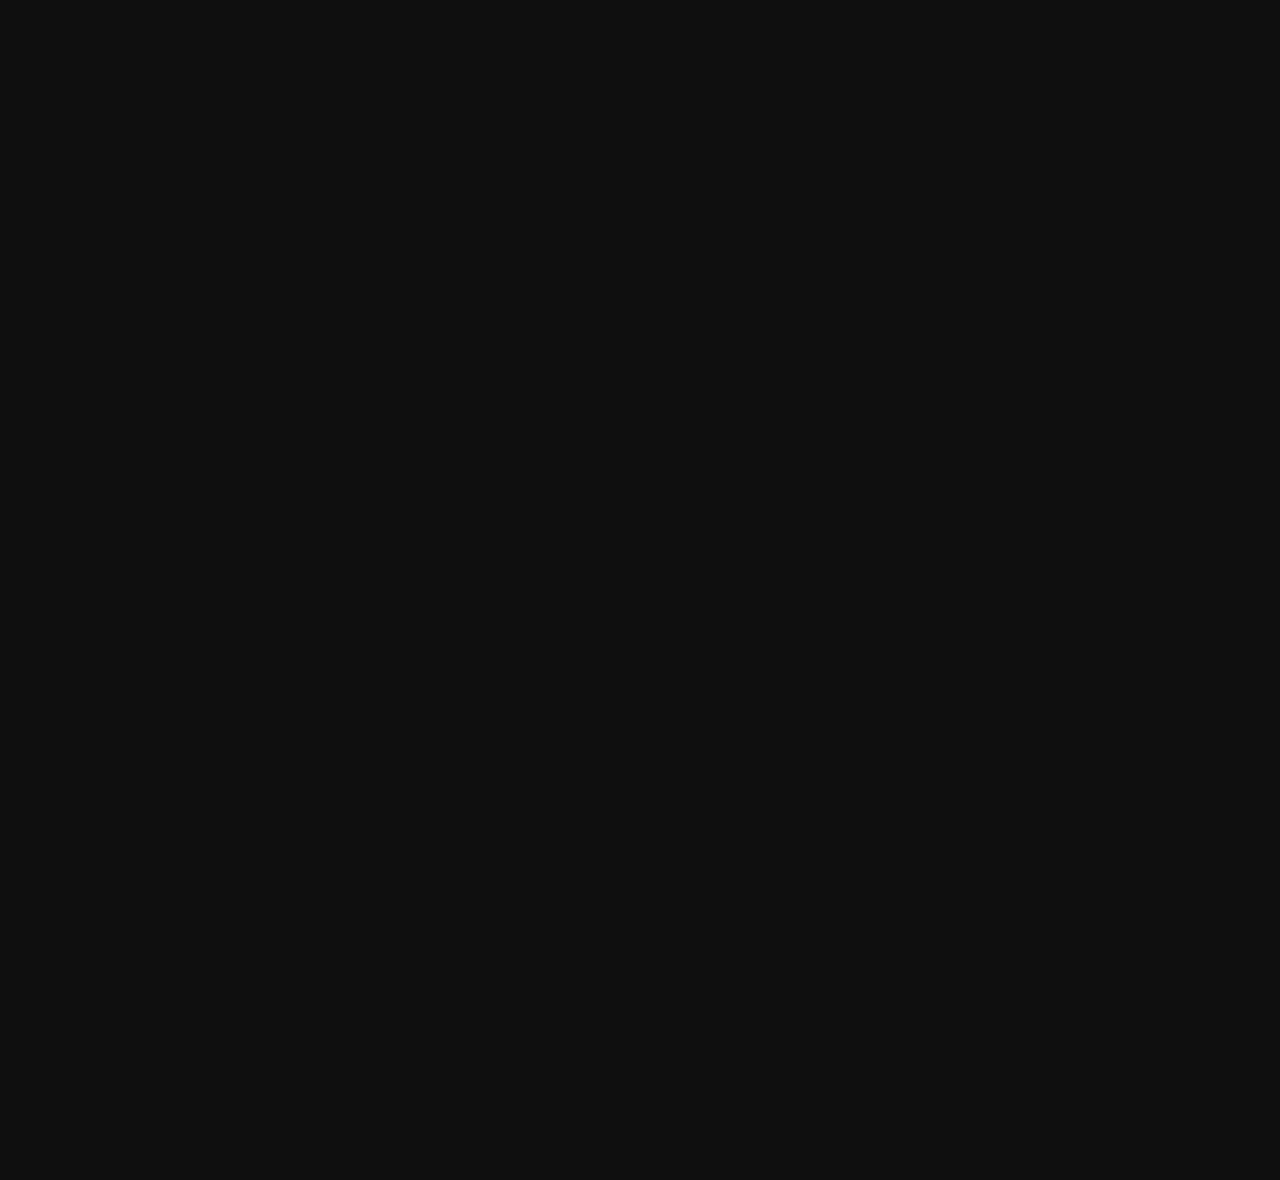
==== index.html @ aa286a3d "Update index.html" ====
<!DOCTYPE html>
<html lang="ru">
<head>
    <meta name="viewport" content="width=device-width, initial-scale=1.0">
    <title>QWE Studio</title>
    <link rel="stylesheet" href="styles.css">
</head>
<body class="page-transition-in">
    <header>
        <h1>QWE Studio</h1>
    </header>

    <nav>
        <ul>
            <li><a href="page3.html" class="page-transition">Наши игры</a></li>
            <li><a href="index.html" class="page-transition">QWE Studio</a></li>
            <li><a href="page2.html" class="page-transition">Steam Hero</a></li>
        </ul>
    </nav>

    <main>
        <section>
            <h2>Небольшая команла разработчиков игр на Яндекс Игры и не только!</h2>

            <img src="QWEIcon.png" alt="QWEStudio">
        </section>
    </main>

    <footer>
        <p>&copy; 2024 QWE Studio</p>
    </footer>
    <script>
    document.addEventListener(function () {
        const links = document.querySelectorAll('.page-transition');

        links.forEach(link => {
            link.addEventListener('click', function (event) {
                event.preventDefault();
                const href = this.getAttribute('href');

                // Добавляем класс для анимации исчезновения на текущей странице
                document.body.classList.add('page-transition-out');

                setTimeout(() => {
                    // Перенаправляем на новую страницу
                    window.location.href = href;
                }, 100); // Время анимации исчезновения в миллисекундах
            });
        });
    });
</script>
</body>
</html>
---- styles.css ----
body {
	font-family: 'Roboto', sans-serif;
	margin: 0;
	padding: 0;
	background-color: #0f0f0f;
	color: #fff;
	min-height: 100vh; /* ����������� ������ �������� �� ���� ����� */
	overflow-y: auto;
	overflow-x: hidden;
}
	body::-webkit-scrollbar {
		display: none;
	}
header {
	background-color: #333;
	padding: 10px;
	text-align: center;
}

	header h1 {
		font-size: 125px; /* ���������� ������� ������ */
		margin-bottom: 30px; /* �������������� ������ ����� */
		margin-top: 10px;
	}


h1, h2, h3 {
	font-family: 'Press Start 2P', cursive;
}

nav {
	background-color: #222;
	padding: 10px 0;
	text-align: center;
}

	nav ul {
		list-style-type: none;
		margin: 0;
		padding: 0;
		text-align: center;
	}

		nav ul li {
			display: inline;
			margin-right: 40px;
			text-align: center;
		}

			nav ul li a {
				text-decoration: none;
				color: #fff;
				font-size: 30px;
				transition: all 0.3s ease;
				text-align: center;
			}

				nav ul li a:hover {
					color: #ff0;
					font-size: 45px;
				}

main {
	padding: 20px;
	text-align: center;
	font-size: 24px;
	flex: 1;
}

section {
	margin-bottom: 30px;
}

footer {
	background-color: #333;
	color: #fff;
	text-align: center;
	padding: 10px;
}

img {
	max-width: 745px;
	align-content: center;
}

.gallery {
	display: flex;
	flex-wrap: wrap;
	justify-content: center;
}

.image {
	margin: 50px;
	width: 300px;
		height: 300px;
	position: relative;
	overflow: hidden; /* ����� �������� �� �������� �� ������� ����������� */
	border-radius: 10px;
	box-shadow: 0px 0px 10px rgba(0, 0, 0, 0.5);
}

	.image img {
		width: 296px;
		height: 296px;
		border-radius: 10px;
		border: 2px solid transparent; /* ������� ������ ������ �������� */
		transition: border-color 0.3s ease; /* ��������� �������� */
	}

	.image:hover img {
		border-color: #ff0; /* ��������� ����� ������� ��� ��������� */
	}


.caption {
	position: absolute;
	width: calc(100% - 20px);
	bottom: -50px; /* ������� �������� */
	left: 50%;
	transform: translateX(-50%);
	background-color: rgba(0, 0, 0, 0.7);
	padding: 10px;
	border-radius: 5px;
	text-align: center;
	transition: bottom 0.3s ease, visibility 0.3s ease, opacity 0.3s ease; /* �������� ��� �������� ��������� � ������������ �������� */
	visibility: hidden; /* ������� �������� */
	opacity: 0; /* ������� �������� */
}

.image:hover .caption {
	bottom: 0px; /* ����������� �������� ��� ��������� */
	visibility: visible; /* ����������� �������� ��� ��������� */
	opacity: 1; /* ����������� �������� ��� ��������� */
}

.caption h3,
.caption p {
	margin: 5px 0;
}

footer {
	background-color: #333;
	color: #fff;
	text-align: center;
	padding: 10px;
	flex-shrink: 0; /* ���������� ����� �����, �� �� ����� ��������� ��� ���������� �������� */
	position: fixed; /* ��������������� ���������������� */
	width: 100%; /* ������ ������ �� ��� ������ ������ */
	bottom: 0; /* ����� ����������� � ������� ���� ������ */
}

/* ����� ��� �������� ������������ */
.page-transition-out {
	opacity: 0;
	transition: opacity 0.5s ease;
}

.page-transition-in {
	opacity: 0;
	animation: pageFadeIn 1s forwards;
}

@keyframes pageFadeIn {
	from {
		opacity: 0;
	}

	to {
		opacity: 1;
	}
}

@keyframes pageFadeOut {
	from {
		opacity: 1;
	}

	to {
		opacity: 0;
	}
}
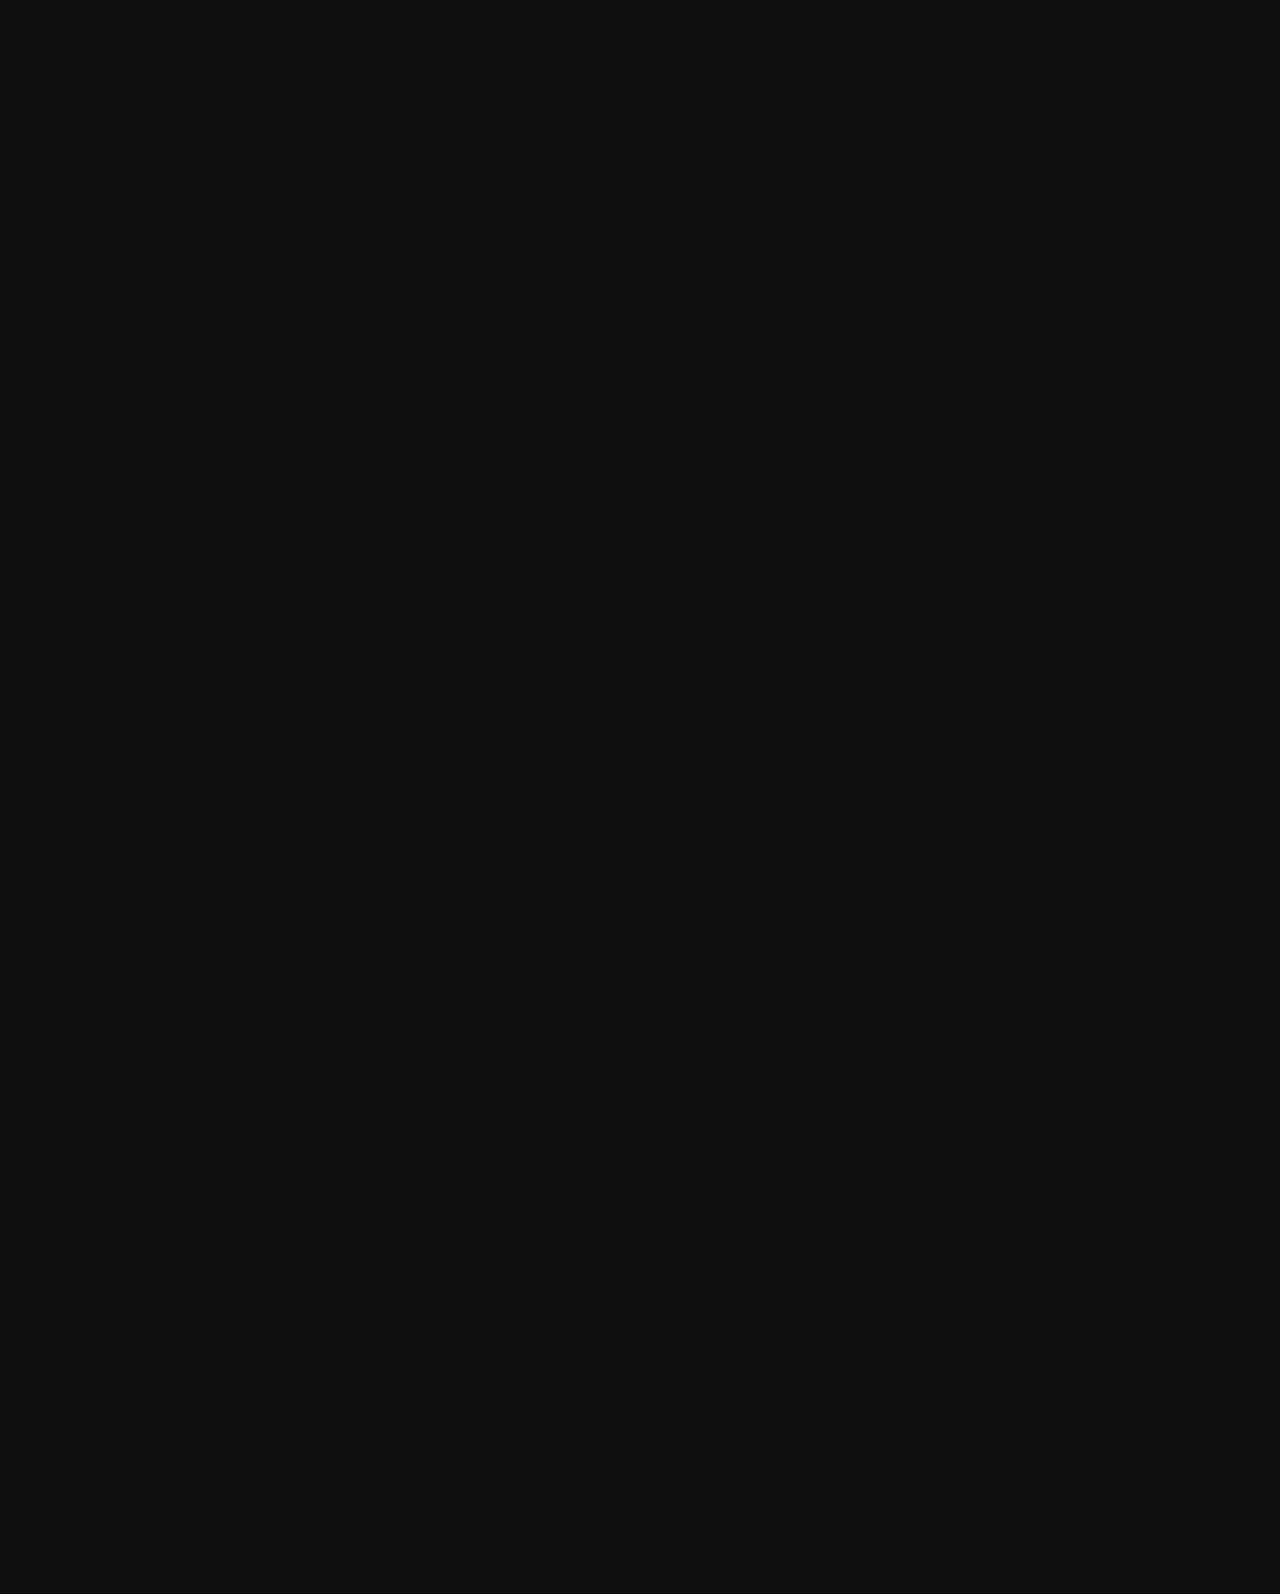
==== commit 03b09692: "Update index.html" ====
--- a/index.html
+++ b/index.html
@@ -1,6 +1,7 @@
 <!DOCTYPE html>
 <html lang="ru">
 <head>
+    <meta charset="UTF-8">
     <meta name="viewport" content="width=device-width, initial-scale=1.0">
     <title>QWE Studio</title>
     <link rel="stylesheet" href="styles.css">
@@ -20,34 +21,47 @@
 
     <main>
         <section>
-            <h2>Небольшая команла разработчиков игр на Яндекс Игры и не только!</h2>
-
-            <img src="QWEIcon.png" alt="QWEStudio">
+            <h1>Небольшая команда разработчиков игр на Яндекс Игры и не только!</h1>
+            <br>
+            <br>
+            <h2> Состав команды: </h2>
+            <p> 0kura018 </p>
+            <p> RTY600 </p>
+            <p> GARYA1901 </p>
+            <img src="QWEIcon.png" alt="QWEStudio" class="logo">
         </section>
+        <br>
     </main>
 
     <footer>
         <p>&copy; 2024 QWE Studio</p>
+        <address>
+            Телефон: +373 60191196
+            <br>Телеграм: <a href="https://t.me/Bilbordofag018" style="color: cadetblue">@Bilbordofag018</a>
+            <br>Электронная почта: <a href="mailto:0kura018@gmail.com" style="color: cadetblue">0kura018@gmail.com</a><br>
+        </address>
     </footer>
+    
     <script>
-    document.addEventListener(function () {
-        const links = document.querySelectorAll('.page-transition');
+        document.addEventListener('DOMContentLoaded', function () {
+            const links = document.querySelectorAll('.page-transition');
 
-        links.forEach(link => {
-            link.addEventListener('click', function (event) {
-                event.preventDefault();
-                const href = this.getAttribute('href');
+            links.forEach(link => {
+                link.addEventListener('click', function (event) {
+                    event.preventDefault();
+                    const href = this.getAttribute('href');
 
-                // Добавляем класс для анимации исчезновения на текущей странице
-                document.body.classList.add('page-transition-out');
+                    // Добавляем класс для анимации исчезновения на текущей странице
+                    document.body.classList.add('page-transition-out');
 
-                setTimeout(() => {
-                    // Перенаправляем на новую страницу
-                    window.location.href = href;
-                }, 100); // Время анимации исчезновения в миллисекундах
+                    setTimeout(() => {
+                        // Перенаправляем на новую страницу
+                        window.location.href = href;
+                    }, 100); // Время анимации исчезновения в миллисекундах
+                });
             });
         });
-    });
-</script>
+    </script>
 </body>
 </html>
+
--- a/styles.css
+++ b/styles.css
@@ -4,7 +4,7 @@
 	padding: 0;
 	background-color: #0f0f0f;
 	color: #fff;
-	min-height: 100vh; /* ����������� ������ �������� �� ���� ����� */
+	min-height: 100vh; /* Ìèíèìàëüíàÿ âûñîòà ñòðàíèöû íà âåñü ýêðàí */
 	overflow-y: auto;
 	overflow-x: hidden;
 }
@@ -18,8 +18,8 @@
 }
 
 	header h1 {
-		font-size: 125px; /* ���������� ������� ������ */
-		margin-bottom: 30px; /* �������������� ������ ����� */
+		font-size: 125px; /* Óâåëè÷åíèå ðàçìåðà òåêñòà */
+		margin-bottom: 30px; /* Äîïîëíèòåëüíûé îòñòóï ñíèçó */
 		margin-top: 10px;
 	}
 
@@ -94,7 +94,7 @@
 	width: 300px;
 		height: 300px;
 	position: relative;
-	overflow: hidden; /* ����� �������� �� �������� �� ������� ����������� */
+	overflow: hidden; /* ×òîáû îïèñàíèå íå âûõîäèëî çà ïðåäåëû èçîáðàæåíèÿ */
 	border-radius: 10px;
 	box-shadow: 0px 0px 10px rgba(0, 0, 0, 0.5);
 }
@@ -103,34 +103,34 @@
 		width: 296px;
 		height: 296px;
 		border-radius: 10px;
-		border: 2px solid transparent; /* ������� ������ ������ �������� */
-		transition: border-color 0.3s ease; /* ��������� �������� */
+		border: 2px solid transparent; /* Âåðíóòü ñòàðûé êîíòóð êàðòèíêè */
+		transition: border-color 0.3s ease; /* Ïëàâíîñòü àíèìàöèè */
 	}
 
 	.image:hover img {
-		border-color: #ff0; /* ��������� ����� ������� ��� ��������� */
+		border-color: #ff0; /* Èçìåíåíèå öâåòà êîíòóðà ïðè íàâåäåíèè */
 	}
 
 
 .caption {
 	position: absolute;
 	width: calc(100% - 20px);
-	bottom: -50px; /* ������� �������� */
+	bottom: -50px; /* Ñêðûòèå îïèñàíèÿ */
 	left: 50%;
 	transform: translateX(-50%);
 	background-color: rgba(0, 0, 0, 0.7);
 	padding: 10px;
 	border-radius: 5px;
 	text-align: center;
-	transition: bottom 0.3s ease, visibility 0.3s ease, opacity 0.3s ease; /* �������� ��� �������� ��������� � ������������ �������� */
-	visibility: hidden; /* ������� �������� */
-	opacity: 0; /* ������� �������� */
+	transition: bottom 0.3s ease, visibility 0.3s ease, opacity 0.3s ease; /* Àíèìàöèÿ äëÿ ïëàâíîãî ïîÿâëåíèÿ è èñ÷åçíîâåíèÿ îïèñàíèÿ */
+	visibility: hidden; /* Ñêðûòèå îïèñàíèÿ */
+	opacity: 0; /* Ñêðûòèå îïèñàíèÿ */
 }
 
 .image:hover .caption {
-	bottom: 0px; /* ����������� �������� ��� ��������� */
-	visibility: visible; /* ����������� �������� ��� ��������� */
-	opacity: 1; /* ����������� �������� ��� ��������� */
+	bottom: 0px; /* Îòîáðàæåíèå îïèñàíèÿ ïðè íàâåäåíèè */
+	visibility: visible; /* Îòîáðàæåíèå îïèñàíèÿ ïðè íàâåäåíèè */
+	opacity: 1; /* Îòîáðàæåíèå îïèñàíèÿ ïðè íàâåäåíèè */
 }
 
 .caption h3,
@@ -143,13 +143,13 @@
 	color: #fff;
 	text-align: center;
 	padding: 10px;
-	flex-shrink: 0; /* ���������� ����� �����, �� �� ����� ��������� ��� ���������� �������� */
-	position: fixed; /* ��������������� ���������������� */
-	width: 100%; /* ������ ������ �� ��� ������ ������ */
-	bottom: 0; /* ����� ����������� � ������� ���� ������ */
+	flex-shrink: 0; /* Çàêðåïëÿåì ôóòåð âíèçó, îí íå áóäåò ñæèìàòüñÿ ïðè óâåëè÷åíèè êîíòåíòà */
+	position: fixed; /* Çàôèêñèðîâàííîå ïîçèöèîíèðîâàíèå */
+	width: 100%; /* Øèðèíà ôóòåðà íà âñþ øèðèíó ýêðàíà */
+	bottom: 0; /* Ôóòåð ïðèæèìàåòñÿ ê íèæíåìó êðàþ ýêðàíà */
 }
 
-/* ����� ��� �������� ������������ */
+/* Ñòèëè äëÿ àíèìàöèè èñ÷åçíîâåíèÿ */
 .page-transition-out {
 	opacity: 0;
 	transition: opacity 0.5s ease;
@@ -178,4 +178,4 @@
 	to {
 		opacity: 0;
 	}
-}+}
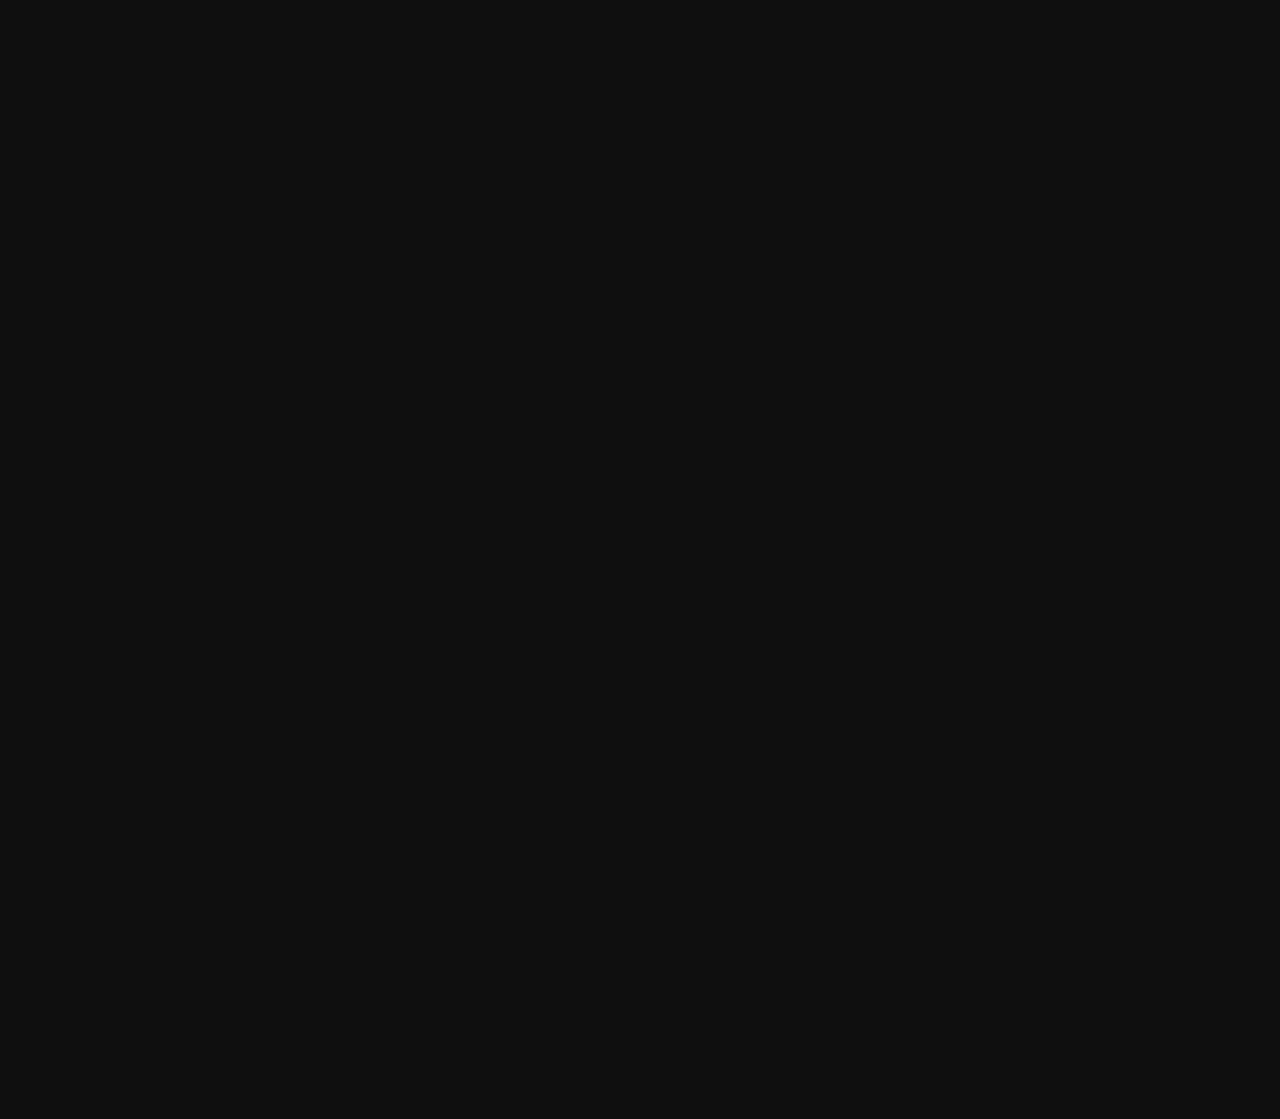
==== commit a43adffc: "Update index.html" ====
--- a/index.html
+++ b/index.html
@@ -28,7 +28,7 @@
             <p> 0kura018 </p>
             <p> RTY600 </p>
             <p> GARYA1901 </p>
-            <img src="QWEIcon.png" alt="QWEStudio" class="logo">
+            <img src="QWEIcon.png" alt="QWEStudio" class="image">
         </section>
         <br>
     </main>
--- a/styles.css
+++ b/styles.css
@@ -1,16 +1,19 @@
+/* Общие стили */
 body {
 	font-family: 'Roboto', sans-serif;
 	margin: 0;
 	padding: 0;
 	background-color: #0f0f0f;
 	color: #fff;
-	min-height: 100vh; /* Ìèíèìàëüíàÿ âûñîòà ñòðàíèöû íà âåñü ýêðàí */
+	min-height: 100vh;
 	overflow-y: auto;
 	overflow-x: hidden;
 }
+
 	body::-webkit-scrollbar {
 		display: none;
 	}
+
 header {
 	background-color: #333;
 	padding: 10px;
@@ -18,11 +21,10 @@
 }
 
 	header h1 {
-		font-size: 125px; /* Óâåëè÷åíèå ðàçìåðà òåêñòà */
-		margin-bottom: 30px; /* Äîïîëíèòåëüíûé îòñòóï ñíèçó */
-		margin-top: 10px;
+		font-size: 60px; /* Уменьшим размер заголовка для смартфонов */
+		margin-bottom: 15px; /* Уменьшим отступ снизу */
+		margin-top: 10px; /* Увеличим отступ сверху */
 	}
-
 
 h1, h2, h3 {
 	font-family: 'Press Start 2P', cursive;
@@ -61,14 +63,14 @@
 				}
 
 main {
-	padding: 20px;
+	padding: 10px; /* Уменьшим внутренние отступы для мобильных устройств */
 	text-align: center;
-	font-size: 24px;
+	font-size: 20px; /* Уменьшим размер шрифта для смартфонов */
 	flex: 1;
 }
 
 section {
-	margin-bottom: 30px;
+	margin-bottom: 20px; /* Увеличим отступ снизу для мобильных устройств */
 }
 
 footer {
@@ -76,13 +78,46 @@
 	color: #fff;
 	text-align: center;
 	padding: 10px;
+	flex-shrink: 0;
+	width: 100%;
+	bottom: 0;
 }
 
 img {
-	max-width: 745px;
-	align-content: center;
+	max-width: 100%; /* Сделаем изображения адаптивными для мобильных устройств */
+	height: auto;
 }
 
+/* Анимация перехода */
+.page-transition-out {
+	opacity: 0;
+	transition: opacity 0.5s ease;
+}
+
+.page-transition-in {
+	opacity: 0;
+	animation: pageFadeIn 1s forwards;
+}
+
+@keyframes pageFadeIn {
+	from {
+		opacity: 0;
+	}
+
+	to {
+		opacity: 1;
+	}
+}
+
+@keyframes pageFadeOut {
+	from {
+		opacity: 1;
+	}
+
+	to {
+		opacity: 0;
+	}
+}
 .gallery {
 	display: flex;
 	flex-wrap: wrap;
@@ -92,7 +127,7 @@
 .image {
 	margin: 50px;
 	width: 300px;
-		height: 300px;
+	height: 300px;
 	position: relative;
 	overflow: hidden; /* ×òîáû îïèñàíèå íå âûõîäèëî çà ïðåäåëû èçîáðàæåíèÿ */
 	border-radius: 10px;
@@ -137,45 +172,3 @@
 .caption p {
 	margin: 5px 0;
 }
-
-footer {
-	background-color: #333;
-	color: #fff;
-	text-align: center;
-	padding: 10px;
-	flex-shrink: 0; /* Çàêðåïëÿåì ôóòåð âíèçó, îí íå áóäåò ñæèìàòüñÿ ïðè óâåëè÷åíèè êîíòåíòà */
-	position: fixed; /* Çàôèêñèðîâàííîå ïîçèöèîíèðîâàíèå */
-	width: 100%; /* Øèðèíà ôóòåðà íà âñþ øèðèíó ýêðàíà */
-	bottom: 0; /* Ôóòåð ïðèæèìàåòñÿ ê íèæíåìó êðàþ ýêðàíà */
-}
-
-/* Ñòèëè äëÿ àíèìàöèè èñ÷åçíîâåíèÿ */
-.page-transition-out {
-	opacity: 0;
-	transition: opacity 0.5s ease;
-}
-
-.page-transition-in {
-	opacity: 0;
-	animation: pageFadeIn 1s forwards;
-}
-
-@keyframes pageFadeIn {
-	from {
-		opacity: 0;
-	}
-
-	to {
-		opacity: 1;
-	}
-}
-
-@keyframes pageFadeOut {
-	from {
-		opacity: 1;
-	}
-
-	to {
-		opacity: 0;
-	}
-}
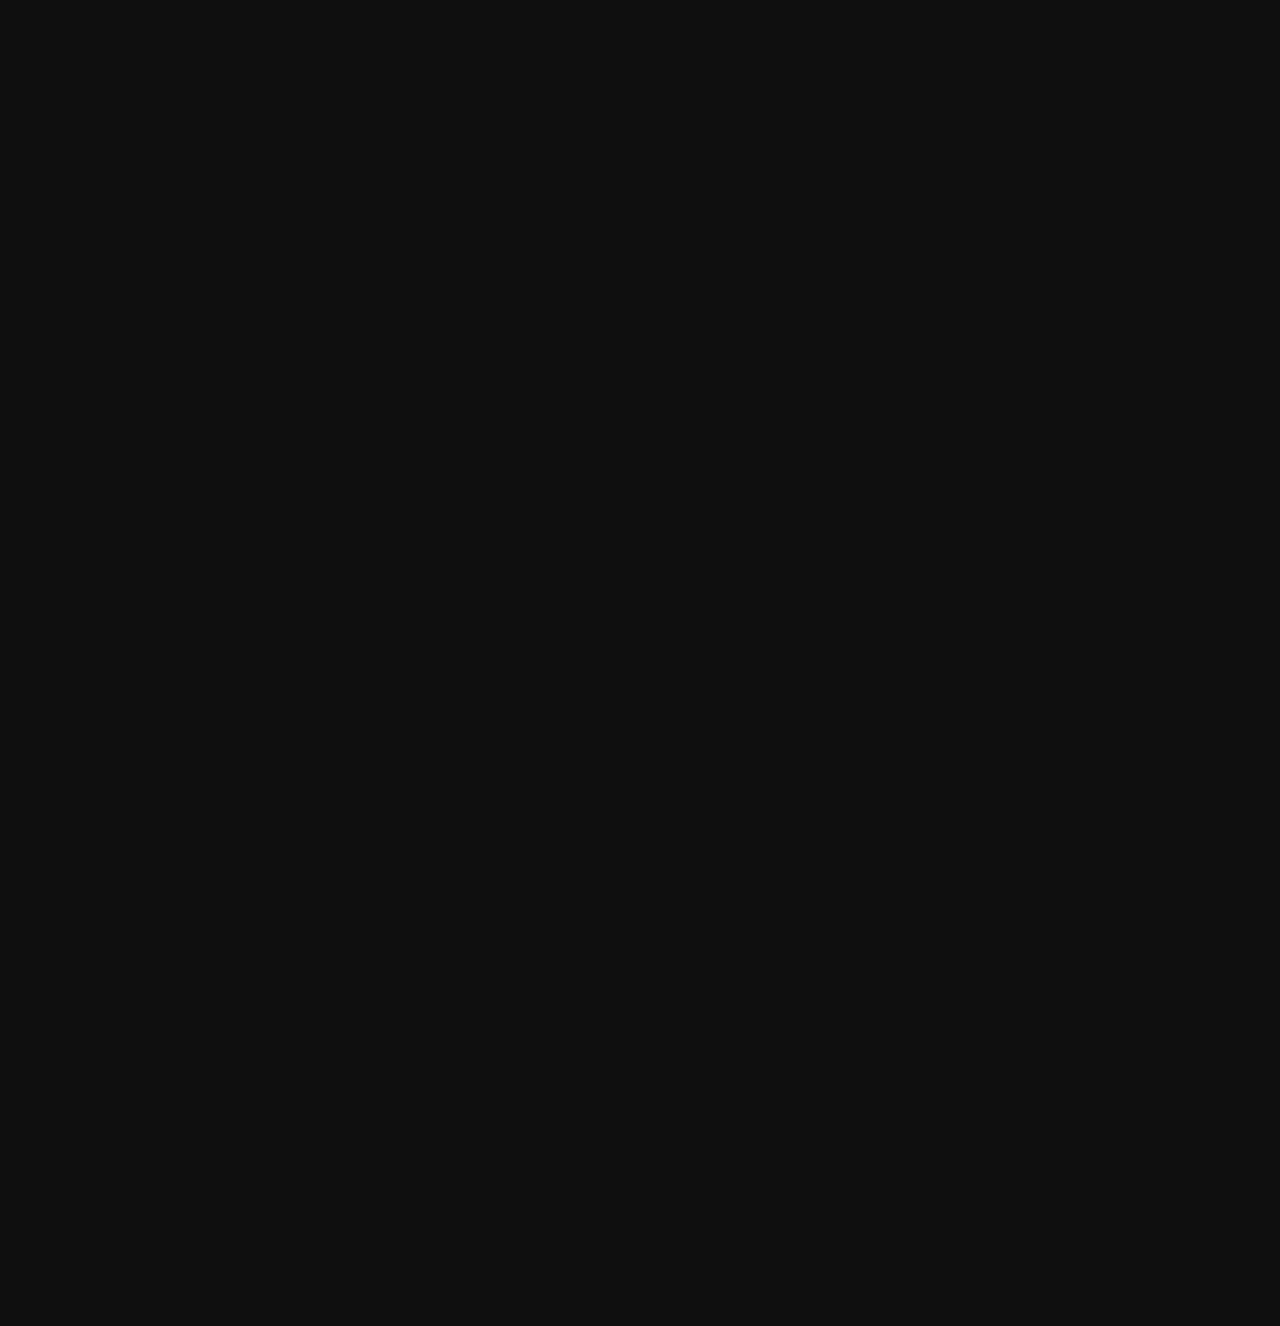
==== commit 2179d8d5: "Update index.html" ====
--- a/index.html
+++ b/index.html
@@ -31,6 +31,7 @@
             <img src="QWEIcon.png" alt="QWEStudio" class="image">
         </section>
         <br>
+        <br><br><br><br><br><br><br><br><br>
     </main>
 
     <footer>
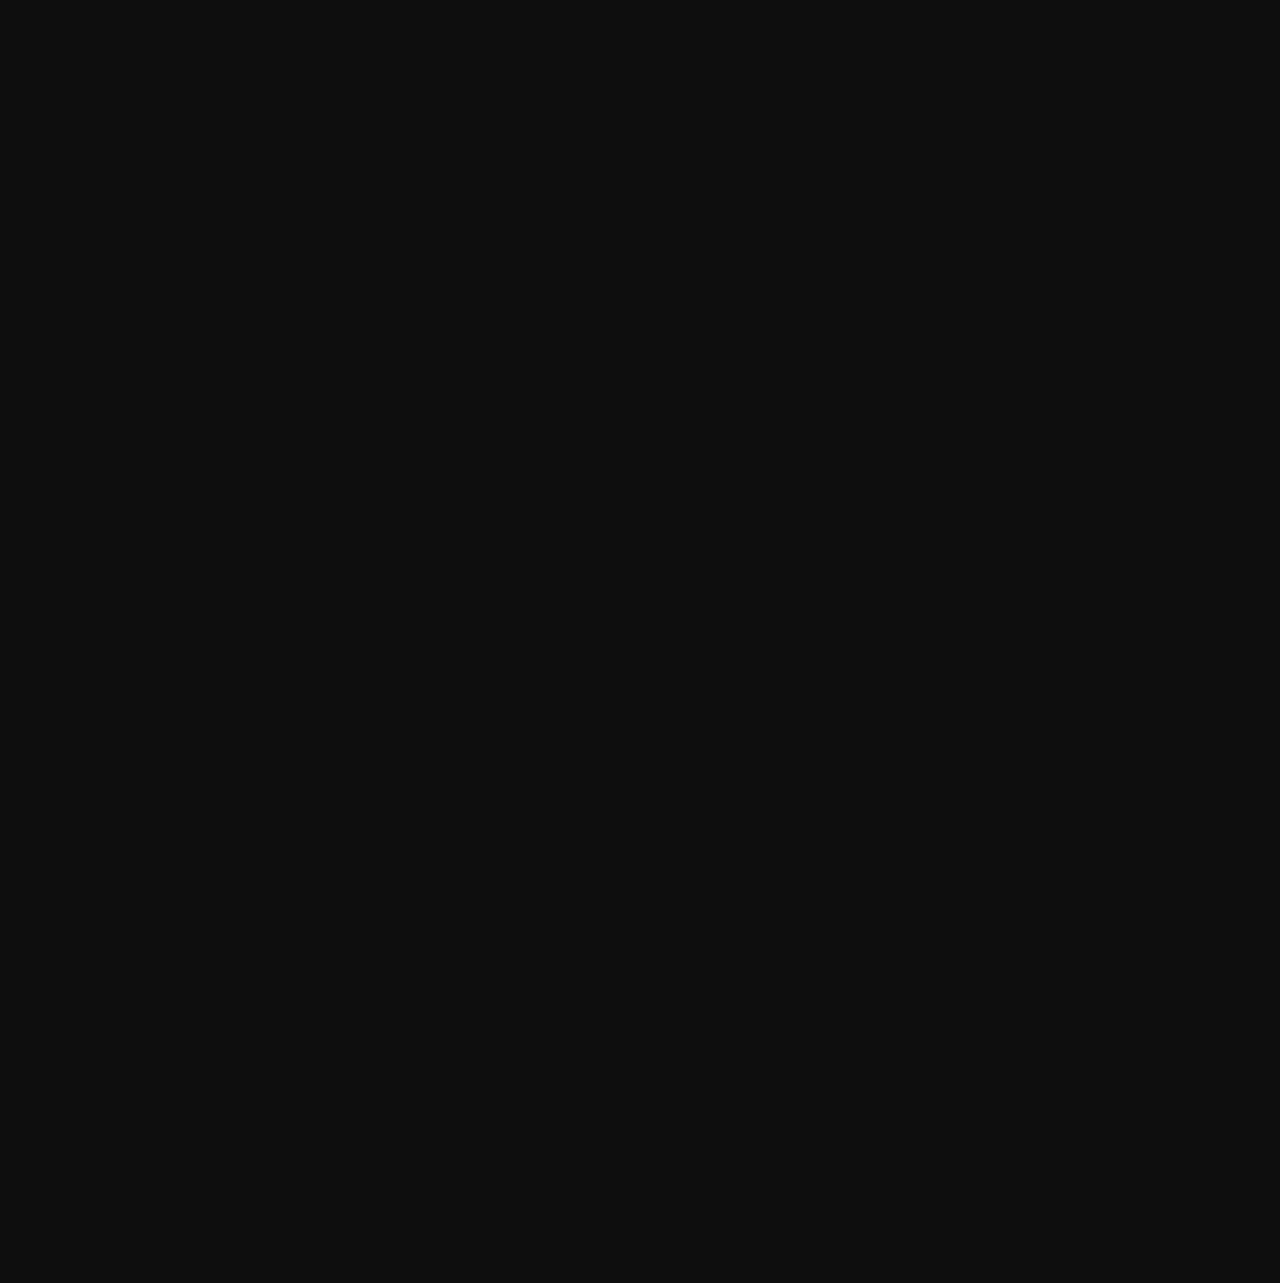
==== commit d4b615c5: "Update index.html" ====
--- a/index.html
+++ b/index.html
@@ -21,13 +21,12 @@
 
     <main>
         <section>
-            <h1>Небольшая команда разработчиков игр на Яндекс Игры и не только!</h1>
+            <h1>Небольшая команда разработчиков на Яндекс Играх и itch.io!</h1>
             <br>
             <br>
             <h2> Состав команды: </h2>
             <p> 0kura018 </p>
             <p> RTY600 </p>
-            <p> GARYA1901 </p>
             <img src="QWEIcon.png" alt="QWEStudio" class="image">
         </section>
         <br>
